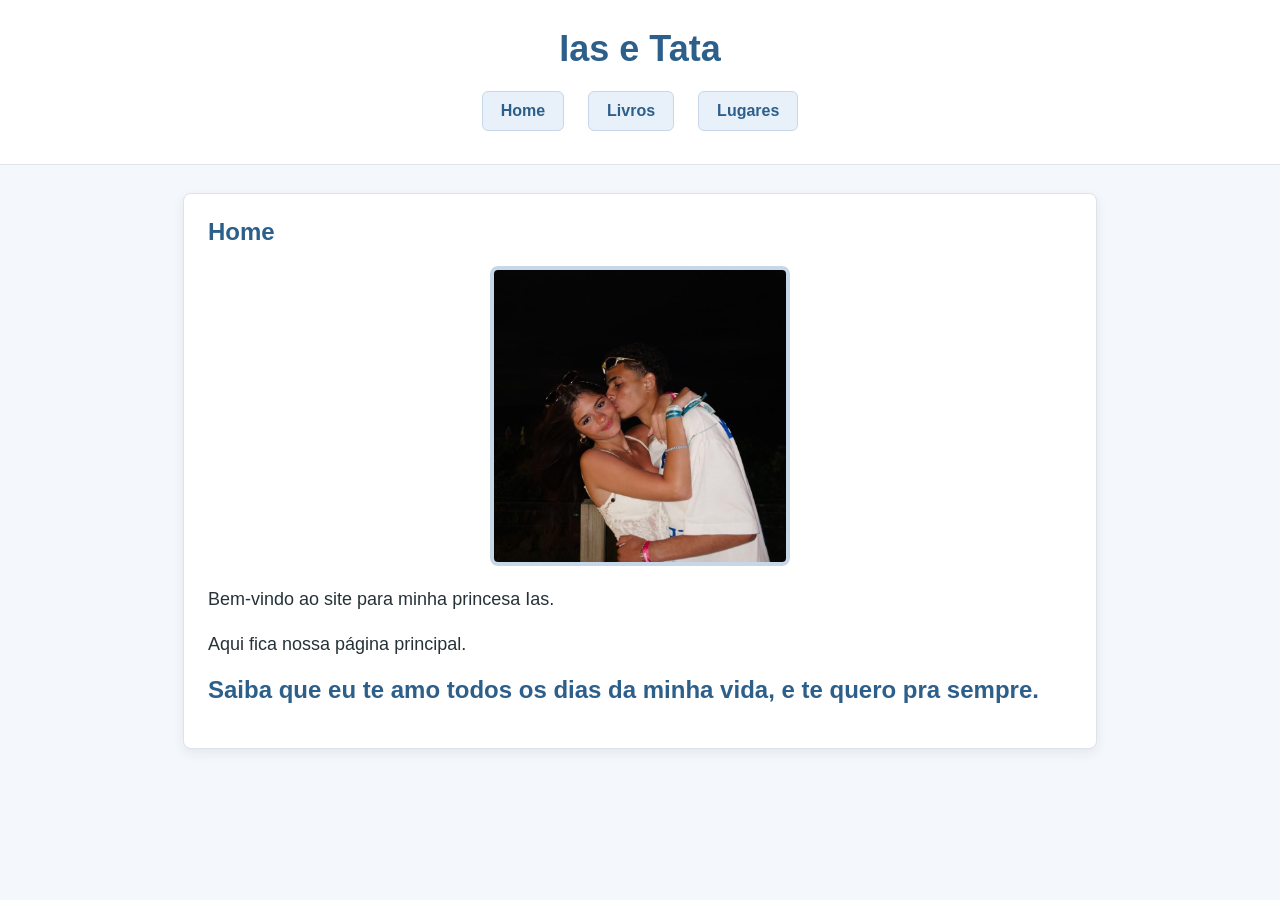
==== index.html @ f4772bbd "first commit" ====
<!DOCTYPE html>
<html lang="pt-BR">
<head>
  <meta charset="UTF-8">
  <meta name="viewport" content="width=device-width, initial-scale=1.0">
  <title>Ias e Tata</title>
  <link rel="stylesheet" href="css/style.css">
</head>
<body>
  <header>
    <h1>Ias e Tata</h1>

    <nav>
        <a href="index.html">Home</a>
        <a href="pages/livros.html">Livros</a>
        <a href="pages/lugares.html">Lugares</a>
    </nav>
  </header>

  <main class="home">
    <section class="caixa">
      <h2>Home</h2>

      <img src="img/ias.jpeg" alt="Foto de Ias e Tata" class="foto">

      <p>Bem-vindo ao site para minha princesa Ias.</p>
      <p>Aqui fica nossa página principal.</p>
      <h2>Saiba que eu te amo todos os dias da minha vida, e te quero pra sempre.</h2>
    </section>
  </main>
</body>
</html>
---- css/style.css ----
* {
  box-sizing: border-box;
}

body {
  margin: 0;
  font-family: Arial, sans-serif;
  background: #f4f7fb;
  color: #263238;
}

header {
  background: #ffffff;
  color: #263238;
  text-align: center;
  padding: 28px 16px;
  border-bottom: 1px solid #dce3eb;
}

header h1 {
  margin: 0;
  font-size: 36px;
  color: #2d5f8b;
}

nav {
  margin-top: 16px;
  display: flex;
  justify-content: center;
  align-items: center;
  gap: 14px;
}


nav a {
  display: inline-block;
  background: #e8f1fa;
  color: #2d5f8b;
  text-decoration: none;
  padding: 10px 18px;
  margin: 5px;
  border-radius: 6px;
  font-weight: bold;
  border: 1px solid #c7d7e8;
}

nav a:hover {
  background: #2d5f8b;
  color: white;
}

main {
  max-width: 950px;
  margin: 28px auto;
  padding: 0 18px;
}

.caixa {
  background: #ffffff;
  padding: 24px;
  border-radius: 8px;
  margin-bottom: 24px;
  border: 1px solid #dce3eb;
  box-shadow: 0 4px 12px rgba(38, 50, 56, 0.08);
}

h2 {
  color: #2d5f8b;
  margin-top: 0;
}

p {
  font-size: 18px;
  line-height: 1.5;
}

.foto {
  display: block;
  width: 300px;
  height: 300px;
  object-fit: cover;
  margin: 20px auto;
  border-radius: 8px;
  border: 4px solid #c7d7e8;
}

input,
select {
  width: 100%;
  padding: 12px;
  margin-bottom: 14px;
  border: 1px solid #c7d7e8;
  border-radius: 6px;
  font-size: 16px;
  background: #ffffff;
  color: #263238;
}

input:focus,
select:focus {
  outline: none;
  border-color: #2d5f8b;
}

button {
  background: #2d5f8b;
  color: white;
  border: none;
  padding: 11px 16px;
  border-radius: 6px;
  font-size: 15px;
  font-weight: bold;
  cursor: pointer;
}

button:hover {
  background: #234b70;
}

.listas {
  display: grid;
  grid-template-columns: 1fr 1fr;
  gap: 22px;
}

ul {
  list-style: none;
  padding: 0;
}

li {
  background: #f4f7fb;
  margin-bottom: 10px;
  padding: 13px;
  border-radius: 6px;
  border-left: 5px solid #8fb3d9;
  display: flex;
  justify-content: space-between;
  align-items: center;
  gap: 12px;
}

li button {
  background: #c95d63;
  padding: 7px 10px;
  font-size: 14px;
}

li button:hover {
  background: #a84348;
}

@media (max-width: 700px) {
  header h1 {
    font-size: 28px;
  }

  nav a {
    display: block;
    max-width: 220px;
    margin: 8px auto;
  }

  .listas {
    grid-template-columns: 1fr;
  }

  .foto {
    width: 230px;
    height: 230px;
  }

  li {
    flex-direction: column;
    align-items: flex-start;
  }
}
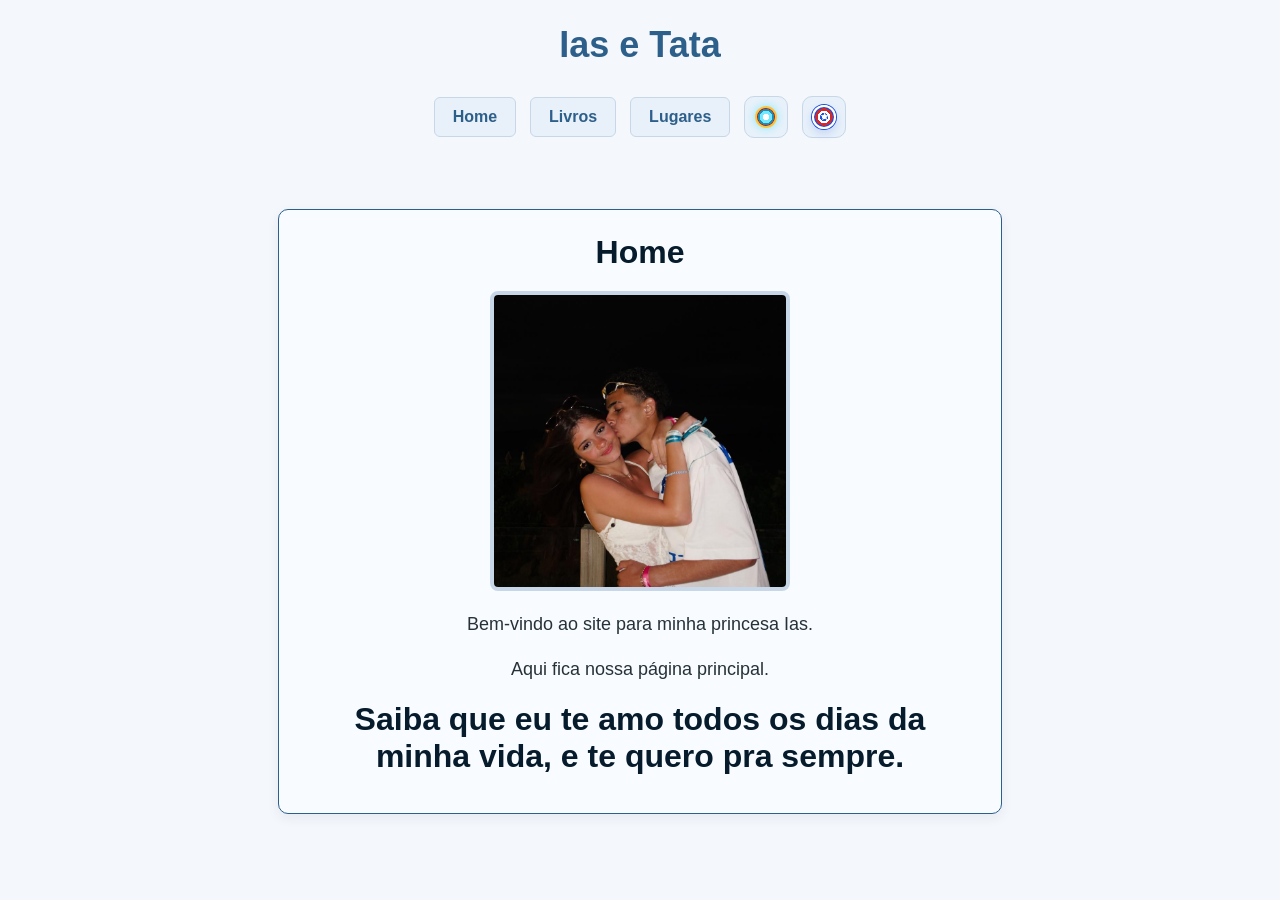
==== commit 6c7ebab8: "animaçoes" ====
--- a/index.html
+++ b/index.html
@@ -7,6 +7,34 @@
   <link rel="stylesheet" href="css/style.css">
 </head>
 <body>
+  <div id="fundoCoracao" class="fundo-coracao" onclick="fecharCoracao3D()">
+    <button class="fechar-coracao" onclick="fecharCoracao3D(); event.stopPropagation();" aria-label="Fechar">x</button>
+    <div class="cena-amor">
+      <div class="bolha-amor bolha-grande">
+        <span>I LOVE<br>YOU</span>
+      </div>
+      <div class="bolha-amor bolha-1">
+        <span>Te<br>amo</span>
+      </div>
+      <div class="bolha-amor bolha-2">
+        <span>Amor<br>da minha<br>vida</span>
+      </div>
+      <div class="bolha-amor bolha-3">
+        <span>My<br>Love</span>
+      </div>
+      <div class="bolha-amor bolha-4">
+        <span>Me<br>encantas</span>
+      </div>
+      <div class="bolha-amor bolha-5">
+        <span>Ias<br>& Tata</span>
+      </div>
+      <div class="bolha-amor bolha-6">
+        <span>Love</span>
+      </div>
+      <div class="coracao-brilho">❤</div>
+    </div>
+  </div>
+
   <header>
     <h1>Ias e Tata</h1>
 
@@ -14,6 +42,12 @@
         <a href="index.html">Home</a>
         <a href="pages/livros.html">Livros</a>
         <a href="pages/lugares.html">Lugares</a>
+        <button class="botao-tema" onclick="alternarTemaHomemFerro()" aria-label="Mudar tema">
+          <span class="reator"></span>
+        </button>
+        <button class="botao-tema botao-capitao" onclick="alternarTemaCapitaoAmerica()" aria-label="Mudar tema Capitão América">
+          <span class="escudo-capitao"></span>
+        </button>
     </nav>
   </header>
 
@@ -21,12 +55,13 @@
     <section class="caixa">
       <h2>Home</h2>
 
-      <img src="img/ias.jpeg" alt="Foto de Ias e Tata" class="foto">
+      <img src="img/ias.jpeg" alt="Foto de Ias e Tata" class="foto foto-clicavel" onclick="abrirCoracao3D()">
 
       <p>Bem-vindo ao site para minha princesa Ias.</p>
       <p>Aqui fica nossa página principal.</p>
       <h2>Saiba que eu te amo todos os dias da minha vida, e te quero pra sempre.</h2>
     </section>
   </main>
+  <script src="js/script.js"></script>
 </body>
-</html>+</html>
--- a/css/style.css
+++ b/css/style.css
@@ -7,38 +7,40 @@
   font-family: Arial, sans-serif;
   background: #f4f7fb;
   color: #263238;
+  min-height: 100vh;
 }
 
 header {
-  background: #ffffff;
+  background: #f4f7fb;
   color: #263238;
   text-align: center;
-  padding: 28px 16px;
-  border-bottom: 1px solid #dce3eb;
+  padding: 24px 0 14px;
+  border-bottom: none;
 }
 
 header h1 {
-  margin: 0;
+  margin: 0 0 18px;
   font-size: 36px;
   color: #2d5f8b;
 }
 
 nav {
-  margin-top: 16px;
+  background: transparent;
   display: flex;
   justify-content: center;
   align-items: center;
   gap: 14px;
-}
-
+  padding: 12px 0;
+  margin: 0;
+  border: none;
+  box-shadow: none;
+}
 
 nav a {
-  display: inline-block;
   background: #e8f1fa;
   color: #2d5f8b;
   text-decoration: none;
   padding: 10px 18px;
-  margin: 5px;
   border-radius: 6px;
   font-weight: bold;
   border: 1px solid #c7d7e8;
@@ -49,29 +51,246 @@
   color: white;
 }
 
+.botao-tema {
+  width: 44px;
+  height: 42px;
+  margin: 0;
+  padding: 0;
+  border-radius: 10px;
+  border: 1px solid #c7d7e8;
+  background: #e8f1fa;
+  display: inline-flex;
+  align-items: center;
+  justify-content: center;
+  cursor: pointer;
+  transition: transform 0.2s ease, background 0.2s ease, box-shadow 0.2s ease;
+}
+
+.botao-tema:hover {
+  background: #fff3d6;
+  transform: translateY(-1px);
+  box-shadow: 0 6px 14px rgba(183, 28, 28, 0.15);
+}
+
+.reator {
+  width: 22px;
+  height: 22px;
+  border-radius: 50%;
+  background: radial-gradient(circle, #ffffff 0 24%, #73e8ff 25% 48%, #1d8fb5 49% 62%, #b71c1c 63% 100%);
+  box-shadow: 0 0 8px rgba(115, 232, 255, 0.9);
+  border: 2px solid #f5c542;
+}
+
+.escudo-capitao {
+  width: 24px;
+  height: 24px;
+  border-radius: 50%;
+  background:
+    radial-gradient(circle, #ffffff 0 14%, #1d4ed8 15% 28%, #ffffff 29% 43%, #d62828 44% 61%, #1d4ed8 62% 100%);
+  border: 2px solid #ffffff;
+  box-shadow: 0 0 0 1px #1d4ed8, 0 4px 10px rgba(29, 78, 216, 0.2);
+  position: relative;
+}
+
+.escudo-capitao::before {
+  content: "★";
+  position: absolute;
+  inset: 0;
+  color: #ffffff;
+  font-size: 10px;
+  line-height: 20px;
+  text-align: center;
+}
+
+body.tema-homem-ferro {
+  background: #3b0b0b;
+  color: #fff4e6;
+}
+
+body.tema-homem-ferro header {
+  background: #3b0b0b;
+}
+
+body.tema-homem-ferro h1,
+body.tema-homem-ferro h2 {
+  color: #ffd166;
+}
+
+body.tema-homem-ferro nav a,
+body.tema-homem-ferro .botao-tema {
+  background: #7f1d1d;
+  color: #fff4e6;
+  border-color: #f5c542;
+}
+
+body.tema-homem-ferro nav a:hover,
+body.tema-homem-ferro .botao-tema:hover {
+  background: #b91c1c;
+}
+
+body.tema-homem-ferro .caixa {
+  background: #fff7ed;
+  border-color: #b91c1c;
+  box-shadow: 0 12px 26px rgba(127, 29, 29, 0.22);
+}
+
+body.tema-homem-ferro .caixa h2 {
+  color: #7f1d1d;
+}
+
+body.tema-homem-ferro input,
+body.tema-homem-ferro select,
+body.tema-homem-ferro li {
+  border-color: #f5c542;
+}
+
+body.tema-homem-ferro button {
+  background: #b91c1c;
+}
+
+body.tema-homem-ferro button:hover {
+  background: #7f1d1d;
+}
+
+body.tema-homem-ferro .livro-decorativo {
+  border-color: #f5c542;
+  box-shadow: 8px 8px 0 rgba(245, 197, 66, 0.25);
+}
+
+body.tema-capitao-america {
+  background: #eef5ff;
+  color: #102033;
+}
+
+body.tema-capitao-america header {
+  background: #eef5ff;
+}
+
+body.tema-capitao-america h1,
+body.tema-capitao-america h2 {
+  color: #1d4ed8;
+}
+
+body.tema-capitao-america nav a,
+body.tema-capitao-america .botao-tema {
+  background: #ffffff;
+  color: #1d4ed8;
+  border-color: #d62828;
+}
+
+body.tema-capitao-america nav a:hover,
+body.tema-capitao-america .botao-tema:hover {
+  background: #1d4ed8;
+  color: #ffffff;
+}
+
+body.tema-capitao-america .caixa {
+  background: #ffffff;
+  border-color: #1d4ed8;
+  box-shadow: 0 12px 26px rgba(29, 78, 216, 0.14);
+}
+
+body.tema-capitao-america .caixa h2 {
+  color: #b91c1c;
+}
+
+body.tema-capitao-america input,
+body.tema-capitao-america select {
+  border-color: #9dbbeb;
+}
+
+body.tema-capitao-america li {
+  background: #eef5ff;
+  border-left-color: #d62828;
+}
+
+body.tema-capitao-america button {
+  background: #1d4ed8;
+}
+
+body.tema-capitao-america button:hover {
+  background: #b91c1c;
+}
+
+body.tema-capitao-america .livro-decorativo {
+  border-color: #1d4ed8;
+  box-shadow: 8px 8px 0 rgba(214, 40, 40, 0.16);
+}
+
 main {
-  max-width: 950px;
-  margin: 28px auto;
+  max-width: 1050px;
+  width: 100%;
+  min-height: 60vh;
+  margin: 0 auto;
   padding: 0 18px;
+  display: flex;
+  flex-direction: column;
+  justify-content: center;
+}
+
+.home {
+  max-width: 760px;
+  align-items: center;
+  justify-content: flex-start;
+  min-height: 0;
+  margin-top: -35px;
+}
+
+.home .caixa {
+  max-width: 760px;
+  padding: 24px 28px;
+}
+
+.home .caixa h2 {
+  text-align: center;
+}
+
+h1 {
+  text-align: center;
+  color: #2d5f8b;
 }
 
 .caixa {
+  width: 100%;
+  background: #f8fbff;
+  border: 1px solid #2d5f8b;
+  border-radius: 10px;
+  padding: 28px;
+  margin: 0 auto 24px auto;
+  box-shadow: 0 4px 12px rgba(45, 95, 139, 0.08);
+  position: relative;
+  overflow: hidden;
+  transition:
+    transform 0.25s ease,
+    box-shadow 0.25s ease,
+    border-color 0.25s ease,
+    background-color 0.25s ease;
+}
+
+.caixa:hover {
+  transform: translateY(-4px);
+  border-color: #1f4f78;
   background: #ffffff;
-  padding: 24px;
-  border-radius: 8px;
-  margin-bottom: 24px;
-  border: 1px solid #dce3eb;
-  box-shadow: 0 4px 12px rgba(38, 50, 56, 0.08);
+  box-shadow: 0 12px 26px rgba(45, 95, 139, 0.18);
+}
+
+.caixa h2 {
+  color: #061b2b;
+  font-size: 32px;
+  text-align: left;
+  margin: 0 0 14px;
 }
 
 h2 {
   color: #2d5f8b;
   margin-top: 0;
+  text-align: center;
 }
 
 p {
   font-size: 18px;
   line-height: 1.5;
+  text-align: center;
 }
 
 .foto {
@@ -84,13 +303,24 @@
   border: 4px solid #c7d7e8;
 }
 
+.foto-clicavel {
+  cursor: pointer;
+  transition: transform 0.25s ease, box-shadow 0.25s ease;
+}
+
+.foto-clicavel:hover {
+  transform: scale(1.02);
+  box-shadow: 0 12px 24px rgba(45, 95, 139, 0.18);
+}
+
 input,
 select {
   width: 100%;
-  padding: 12px;
-  margin-bottom: 14px;
+  height: 48px;
+  padding: 0 16px;
+  margin-bottom: 16px;
   border: 1px solid #c7d7e8;
-  border-radius: 6px;
+  border-radius: 10px;
   font-size: 16px;
   background: #ffffff;
   color: #263238;
@@ -100,27 +330,38 @@
 select:focus {
   outline: none;
   border-color: #2d5f8b;
+  box-shadow: 0 0 0 4px rgba(45, 95, 139, 0.12);
 }
 
 button {
+  display: block;
+  margin: 8px auto 0;
   background: #2d5f8b;
   color: white;
   border: none;
-  padding: 11px 16px;
-  border-radius: 6px;
+  padding: 12px 22px;
+  border-radius: 10px;
   font-size: 15px;
   font-weight: bold;
   cursor: pointer;
+  transition: transform 0.2s ease, background 0.2s ease;
 }
 
 button:hover {
   background: #234b70;
+  transform: translateY(-1px);
 }
 
 .listas {
+  width: 100%;
   display: grid;
   grid-template-columns: 1fr 1fr;
   gap: 22px;
+  margin: 100px auto 0 auto;
+}
+
+.listas .caixa h2 {
+  text-align: center;
 }
 
 ul {
@@ -141,6 +382,7 @@
 }
 
 li button {
+  margin: 0;
   background: #c95d63;
   padding: 7px 10px;
   font-size: 14px;
@@ -150,15 +392,120 @@
   background: #a84348;
 }
 
+.livro-decorativo {
+  position: fixed;
+  width: 78px;
+  height: 105px;
+  background: #ffffff;
+  border: 3px solid #8fb3d9;
+  border-radius: 8px 4px 4px 8px;
+  box-shadow: 8px 8px 0 #dce8f5;
+  opacity: 0.45;
+  z-index: 0;
+  pointer-events: none;
+}
+
+.livro-decorativo::before {
+  content: "";
+  position: absolute;
+  left: 12px;
+  top: 0;
+  width: 7px;
+  height: 100%;
+  background: #2d5f8b;
+  border-radius: 4px;
+}
+
+.livro-decorativo::after {
+  content: "";
+  position: absolute;
+  right: 10px;
+  top: 25px;
+  width: 32px;
+  height: 5px;
+  background: #c7d7e8;
+  box-shadow: 0 14px 0 #c7d7e8, 0 28px 0 #c7d7e8;
+  border-radius: 10px;
+}
+
+.livro-1 {
+  top: 130px;
+  left: 70px;
+  transform: rotate(-14deg);
+}
+
+.livro-2 {
+  top: 330px;
+  left: 90px;
+  transform: rotate(10deg);
+}
+
+.livro-3 {
+  bottom: 60px;
+  left: 220px;
+  transform: rotate(18deg);
+}
+
+.livro-4 {
+  top: 130px;
+  right: 70px;
+  transform: rotate(14deg);
+}
+
+.livro-5 {
+  top: 330px;
+  right: 90px;
+  transform: rotate(-10deg);
+}
+
+.livro-6 {
+  bottom: 60px;
+  right: 220px;
+  transform: rotate(-18deg);
+}
+
+.livro-7 {
+  bottom: 25px;
+  left: 50%;
+  transform: translateX(-50%) rotate(4deg);
+}
+
+.livro-8 {
+  display: none;
+}
+
+header,
+main {
+  position: relative;
+  z-index: 1;
+}
+
+main > .caixa {
+  transform: translateY(80px);
+}
+
+main > .caixa:hover {
+  transform: translateY(76px);
+}
+
+@media (max-width: 900px) {
+  .livro-decorativo {
+    display: none;
+  }
+}
+
 @media (max-width: 700px) {
   header h1 {
     font-size: 28px;
   }
 
+  nav {
+    flex-direction: column;
+  }
+
   nav a {
-    display: block;
-    max-width: 220px;
-    margin: 8px auto;
+    width: 220px;
+    text-align: center;
   }
 
   .listas {
@@ -174,4 +521,680 @@
     flex-direction: column;
     align-items: flex-start;
   }
-}+
+  li button {
+    width: 100%;
+  }
+}
+.batman-fundo {
+  position: fixed;
+  inset: 0;
+  background: rgba(244, 247, 251, 0.45);
+  z-index: 9999;
+  display: none;
+  align-items: center;
+  justify-content: center;
+  pointer-events: none;
+}
+
+.batman-fundo.ativo {
+  display: flex;
+  animation: sumirBatman 2s ease forwards;
+}
+
+.batman-fundo.ativo.batman-ativo .batman {
+  display: block;
+  animation: aparecerBatman 2s ease forwards;
+}
+
+.batman {
+  position: relative;
+  display: none;
+  width: 260px;
+  height: 120px;
+  background: #111827;
+  clip-path: polygon(
+    0% 50%,
+    12% 35%,
+    25% 45%,
+    36% 15%,
+    45% 42%,
+    50% 25%,
+    55% 42%,
+    64% 15%,
+    75% 45%,
+    88% 35%,
+    100% 50%,
+    84% 58%,
+    72% 52%,
+    60% 70%,
+    50% 55%,
+    40% 70%,
+    28% 52%,
+    16% 58%
+  );
+  opacity: 0;
+  transform: scale(0.4);
+}
+
+.spiderman {
+  position: relative;
+  display: none;
+  width: 260px;
+  height: 260px;
+  opacity: 0;
+  transform: scale(0.4);
+}
+
+.spiderman::before,
+.spiderman::after {
+  content: "";
+  position: absolute;
+  inset: 0;
+  border-radius: 50%;
+  pointer-events: none;
+}
+
+.spiderman::before {
+  background:
+    radial-gradient(circle, transparent 0 34px, rgba(14, 68, 132, 0.28) 35px 37px, transparent 38px 70px, rgba(14, 68, 132, 0.22) 71px 73px, transparent 74px),
+    linear-gradient(90deg, transparent 49%, rgba(14, 68, 132, 0.25) 50%, transparent 51%),
+    linear-gradient(45deg, transparent 49%, rgba(14, 68, 132, 0.18) 50%, transparent 51%),
+    linear-gradient(-45deg, transparent 49%, rgba(14, 68, 132, 0.18) 50%, transparent 51%);
+}
+
+.spiderman::after {
+  border: 3px solid rgba(14, 68, 132, 0.22);
+  transform: rotate(12deg) scale(0.85);
+}
+
+.spiderman-cabeca {
+  position: absolute;
+  left: 50%;
+  top: 50%;
+  width: 120px;
+  height: 145px;
+  background: #d62828;
+  border: 5px solid #0b4ea2;
+  border-radius: 48% 48% 52% 52%;
+  transform: translate(-50%, -50%);
+  box-shadow: 0 14px 28px rgba(14, 68, 132, 0.22);
+  overflow: hidden;
+}
+
+.spiderman-cabeca::before,
+.spiderman-cabeca::after {
+  content: "";
+  position: absolute;
+  top: 48px;
+  width: 36px;
+  height: 24px;
+  background: #ffffff;
+  border: 3px solid #111827;
+  border-radius: 55% 55% 45% 45%;
+}
+
+.spiderman-cabeca::before {
+  left: 18px;
+  transform: rotate(-18deg);
+}
+
+.spiderman-cabeca::after {
+  right: 18px;
+  transform: rotate(18deg);
+}
+
+.batman-fundo.ativo.spiderman-ativo .spiderman {
+  display: block;
+  animation: aparecerSpiderman 2s ease forwards;
+}
+
+@keyframes aparecerBatman {
+  0% {
+    opacity: 0;
+    transform: scale(0.4) rotate(-8deg);
+  }
+
+  35% {
+    opacity: 0.9;
+    transform: scale(1.15) rotate(3deg);
+  }
+
+  70% {
+    opacity: 0.75;
+    transform: scale(1) rotate(0deg);
+  }
+
+  100% {
+    opacity: 0;
+    transform: scale(1.4) rotate(0deg);
+  }
+}
+
+@keyframes sumirBatman {
+  0% {
+    opacity: 1;
+  }
+
+  80% {
+    opacity: 1;
+  }
+
+  100% {
+    opacity: 0;
+  }
+}
+
+@keyframes aparecerSpiderman {
+  0% {
+    opacity: 0;
+    transform: translateY(40px) scale(0.35) rotate(-14deg);
+  }
+
+  35% {
+    opacity: 1;
+    transform: translateY(-8px) scale(1.08) rotate(5deg);
+  }
+
+  70% {
+    opacity: 0.9;
+    transform: translateY(0) scale(1) rotate(0deg);
+  }
+
+  100% {
+    opacity: 0;
+    transform: translateY(-30px) scale(1.25) rotate(0deg);
+  }
+}
+
+.fundo-coracao {
+  position: fixed;
+  inset: 0;
+  z-index: 10000;
+  display: none;
+  align-items: center;
+  justify-content: center;
+  background:
+    radial-gradient(circle at 20% 20%, rgba(255, 255, 255, 0.45), transparent 24%),
+    radial-gradient(circle at 80% 75%, rgba(255, 255, 255, 0.35), transparent 28%),
+    linear-gradient(135deg, rgba(255, 77, 109, 0.94), rgba(255, 143, 171, 0.92));
+  overflow: hidden;
+}
+
+.fundo-coracao.ativo {
+  display: flex;
+  animation: aparecerFundoCoracao 0.35s ease forwards;
+}
+
+.fundo-coracao::before,
+.fundo-coracao::after {
+  content: "";
+  position: absolute;
+  width: 180px;
+  height: 180px;
+  background:
+    radial-gradient(circle at 30% 30%, #ffffff 0 24%, transparent 25%),
+    radial-gradient(circle at 70% 30%, #ffffff 0 24%, transparent 25%),
+    linear-gradient(45deg, transparent 0 42%, #ffffff 43% 70%, transparent 71%);
+  opacity: 0.18;
+  transform: rotate(-45deg);
+  animation: flutuarCoracoes 5s ease-in-out infinite;
+}
+
+.fundo-coracao::before {
+  left: 12%;
+  top: 18%;
+}
+
+.fundo-coracao::after {
+  right: 10%;
+  bottom: 14%;
+  width: 230px;
+  height: 230px;
+  animation-delay: 1s;
+}
+
+.fechar-coracao {
+  position: absolute;
+  right: 24px;
+  top: 20px;
+  width: 42px;
+  height: 42px;
+  margin: 0;
+  padding: 0;
+  border-radius: 50%;
+  background: rgba(255, 255, 255, 0.9);
+  color: #c9184a;
+  font-size: 20px;
+  line-height: 1;
+  z-index: 2;
+}
+
+.cena-coracao {
+  width: 280px;
+  height: 280px;
+  display: flex;
+  align-items: center;
+  justify-content: center;
+  perspective: 900px;
+  position: relative;
+  z-index: 1;
+}
+
+.coracao-3d {
+  width: 150px;
+  height: 150px;
+  background: linear-gradient(135deg, #ff1744, #b00020);
+  position: relative;
+  transform: rotate(-45deg);
+  box-shadow:
+    18px 18px 35px rgba(109, 0, 26, 0.32),
+    inset -16px -16px 24px rgba(109, 0, 26, 0.24),
+    inset 14px 14px 22px rgba(255, 255, 255, 0.24);
+  animation: girarCoracao3D 2.2s ease-in-out infinite;
+}
+
+.coracao-3d::before,
+.coracao-3d::after {
+  content: "";
+  position: absolute;
+  width: 150px;
+  height: 150px;
+  border-radius: 50%;
+  background: inherit;
+  box-shadow: inherit;
+}
+
+.coracao-3d::before {
+  top: -75px;
+  left: 0;
+}
+
+.coracao-3d::after {
+  top: 0;
+  left: 75px;
+}
+
+@keyframes aparecerFundoCoracao {
+  from {
+    opacity: 0;
+  }
+
+  to {
+    opacity: 1;
+  }
+}
+
+@keyframes flutuarCoracoes {
+  0%,
+  100% {
+    transform: translateY(0) rotate(-45deg) scale(1);
+  }
+
+  50% {
+    transform: translateY(-24px) rotate(-45deg) scale(1.08);
+  }
+}
+
+@keyframes girarCoracao3D {
+  0%,
+  100% {
+    transform: rotate(-45deg) rotateY(-18deg) rotateX(12deg) scale(1);
+  }
+
+  50% {
+    transform: rotate(-45deg) rotateY(22deg) rotateX(-10deg) scale(1.08);
+  }
+}
+
+.fundo-coracao {
+  background:
+    radial-gradient(circle at 50% 48%, rgba(255, 223, 0, 0.95) 0 5%, rgba(255, 196, 0, 0.35) 6% 12%, transparent 17%),
+    radial-gradient(circle at 20% 30%, rgba(255, 0, 140, 0.24), transparent 18%),
+    radial-gradient(circle at 76% 66%, rgba(255, 0, 140, 0.2), transparent 20%),
+    #020204;
+}
+
+.fundo-coracao::before {
+  width: 100%;
+  height: 100%;
+  left: 0;
+  top: 0;
+  opacity: 0.9;
+  background:
+    radial-gradient(circle, rgba(255, 255, 255, 0.9) 0 1px, transparent 2px),
+    radial-gradient(circle, rgba(255, 229, 128, 0.9) 0 1px, transparent 2px);
+  background-size: 42px 42px, 73px 73px;
+  transform: none;
+  animation: estrelasPiscando 5s linear infinite;
+}
+
+.fundo-coracao::after {
+  display: none;
+}
+
+.cena-amor {
+  width: min(100vw, 1100px);
+  height: min(100vh, 720px);
+  position: relative;
+  z-index: 1;
+}
+
+.bolha-amor {
+  position: absolute;
+  width: 150px;
+  height: 150px;
+  border-radius: 50%;
+  background: rgba(0, 0, 0, 0.82);
+  border: 5px solid rgba(255, 45, 155, 0.65);
+  box-shadow:
+    0 0 18px rgba(255, 45, 155, 0.95),
+    0 0 42px rgba(255, 45, 155, 0.55),
+    inset 0 0 20px rgba(255, 45, 155, 0.18);
+  display: flex;
+  align-items: center;
+  justify-content: center;
+  text-align: center;
+  animation: flutuarBolha 4s ease-in-out infinite;
+}
+
+.bolha-amor span {
+  color: white;
+  font-weight: 900;
+  font-size: 27px;
+  line-height: 0.95;
+  text-transform: uppercase;
+  text-shadow:
+    0 2px 0 rgba(255, 45, 155, 0.5),
+    0 0 8px rgba(255, 255, 255, 0.7);
+}
+
+.bolha-grande {
+  width: 235px;
+  height: 235px;
+  left: 43%;
+  top: 28%;
+  transform: translate(-50%, -50%);
+  animation: moverBolhaGrande 7s ease-in-out infinite;
+}
+
+.bolha-grande span {
+  font-size: 54px;
+}
+
+.bolha-1 {
+  width: 190px;
+  height: 190px;
+  left: 18%;
+  bottom: 18%;
+  animation: moverBolha1 6.5s ease-in-out infinite;
+}
+
+.bolha-1 span {
+  font-size: 48px;
+}
+
+.bolha-2 {
+  left: 4%;
+  bottom: 18%;
+  animation: moverBolha2 7.5s ease-in-out infinite;
+}
+
+.bolha-3 {
+  width: 175px;
+  height: 175px;
+  right: 15%;
+  bottom: 16%;
+  animation: moverBolha3 6.8s ease-in-out infinite;
+}
+
+.bolha-3 span {
+  font-size: 42px;
+}
+
+.bolha-4 {
+  right: 6%;
+  top: 18%;
+  animation: moverBolha4 7.2s ease-in-out infinite;
+}
+
+.bolha-5 {
+  left: 43%;
+  top: 7%;
+  animation: moverBolha5 6.9s ease-in-out infinite;
+}
+
+.bolha-6 {
+  width: 78px;
+  height: 78px;
+  right: 28%;
+  top: 42%;
+  animation: moverBolha6 5.5s ease-in-out infinite;
+}
+
+.bolha-6 span {
+  font-size: 18px;
+}
+
+.coracao-brilho {
+  position: absolute;
+  left: 45%;
+  top: 46%;
+  color: #ff4fa3;
+  font-size: 62px;
+  text-shadow:
+    0 0 12px #fff,
+    0 0 26px #ff2d9b,
+    0 0 52px #ffd000;
+  animation: pulsarCoracaoBrilho 1.4s ease-in-out infinite;
+}
+
+@keyframes flutuarBolha {
+  0%,
+  100% {
+    margin-top: 0;
+  }
+
+  50% {
+    margin-top: -16px;
+  }
+}
+
+@keyframes pulsarCoracaoBrilho {
+  0%,
+  100% {
+    transform: scale(1);
+  }
+
+  50% {
+    transform: scale(1.2) rotate(8deg);
+  }
+}
+
+@keyframes estrelasPiscando {
+  from {
+    background-position: 0 0, 0 0;
+  }
+
+  to {
+    background-position: 120px 90px, -90px 120px;
+  }
+}
+
+@keyframes moverBolhaGrande {
+  0%,
+  100% {
+    transform: translate(-50%, -50%) scale(1);
+  }
+
+  50% {
+    transform: translate(-45%, -58%) scale(1.04);
+  }
+}
+
+@keyframes moverBolha1 {
+  0%,
+  100% {
+    transform: translate(0, 0) rotate(0deg);
+  }
+
+  50% {
+    transform: translate(24px, -28px) rotate(-4deg);
+  }
+}
+
+@keyframes moverBolha2 {
+  0%,
+  100% {
+    transform: translate(0, 0) rotate(0deg);
+  }
+
+  50% {
+    transform: translate(34px, -18px) rotate(5deg);
+  }
+}
+
+@keyframes moverBolha3 {
+  0%,
+  100% {
+    transform: translate(0, 0) rotate(0deg);
+  }
+
+  50% {
+    transform: translate(-28px, -24px) rotate(4deg);
+  }
+}
+
+@keyframes moverBolha4 {
+  0%,
+  100% {
+    transform: translate(0, 0) rotate(0deg);
+  }
+
+  50% {
+    transform: translate(-34px, 20px) rotate(-5deg);
+  }
+}
+
+@keyframes moverBolha5 {
+  0%,
+  100% {
+    transform: translate(0, 0) rotate(0deg);
+  }
+
+  50% {
+    transform: translate(18px, 28px) rotate(5deg);
+  }
+}
+
+@keyframes moverBolha6 {
+  0%,
+  100% {
+    transform: translate(0, 0) scale(1);
+  }
+
+  50% {
+    transform: translate(-20px, -18px) scale(1.12);
+  }
+}
+
+.fundo-globo {
+  position: fixed;
+  inset: 0;
+  z-index: 9999;
+  display: none;
+  align-items: center;
+  justify-content: center;
+  background: rgba(244, 247, 251, 0.52);
+  pointer-events: none;
+}
+
+.fundo-globo.ativo {
+  display: flex;
+  animation: sumirGlobo 1.9s ease forwards;
+}
+
+.globo-animado {
+  width: 190px;
+  height: 190px;
+  border-radius: 50%;
+  position: relative;
+  overflow: hidden;
+  background:
+    radial-gradient(circle at 32% 28%, rgba(255, 255, 255, 0.9), transparent 15%),
+    radial-gradient(circle at 35% 40%, #3fbf7f 0 13%, transparent 14%),
+    radial-gradient(circle at 68% 58%, #3fbf7f 0 16%, transparent 17%),
+    radial-gradient(circle at 58% 28%, #2f9e63 0 9%, transparent 10%),
+    linear-gradient(135deg, #54c7ff, #1d74d8);
+  border: 5px solid #ffffff;
+  box-shadow:
+    0 0 0 5px rgba(45, 95, 139, 0.22),
+    0 16px 36px rgba(29, 116, 216, 0.35),
+    inset -24px -18px 35px rgba(0, 38, 92, 0.28);
+  animation: aparecerGlobo 1.7s ease forwards, girarGlobo 1.2s linear infinite;
+}
+
+.globo-animado::before {
+  content: "";
+  position: absolute;
+  inset: 12px;
+  border-radius: 50%;
+  border: 2px solid rgba(255, 255, 255, 0.42);
+  box-shadow:
+    0 38px 0 -36px rgba(255, 255, 255, 0.55),
+    0 76px 0 -72px rgba(255, 255, 255, 0.45),
+    0 -38px 0 -36px rgba(255, 255, 255, 0.55),
+    0 -76px 0 -72px rgba(255, 255, 255, 0.45);
+}
+
+.globo-animado::after {
+  content: "";
+  position: absolute;
+  inset: 18px 62px;
+  border-radius: 50%;
+  border-left: 3px solid rgba(255, 255, 255, 0.55);
+  border-right: 3px solid rgba(255, 255, 255, 0.55);
+}
+
+@keyframes aparecerGlobo {
+  0% {
+    opacity: 0;
+    transform: scale(0.35) rotate(-18deg);
+  }
+
+  35% {
+    opacity: 1;
+    transform: scale(1.1) rotate(8deg);
+  }
+
+  70% {
+    opacity: 0.95;
+    transform: scale(1) rotate(0deg);
+  }
+
+  100% {
+    opacity: 0;
+    transform: scale(1.35) rotate(18deg);
+  }
+}
+
+@keyframes girarGlobo {
+  from {
+    background-position: 0 0;
+  }
+
+  to {
+    background-position: 120px 0;
+  }
+}
+
+@keyframes sumirGlobo {
+  0%,
+  80% {
+    opacity: 1;
+  }
+
+  100% {
+    opacity: 0;
+  }
+}
